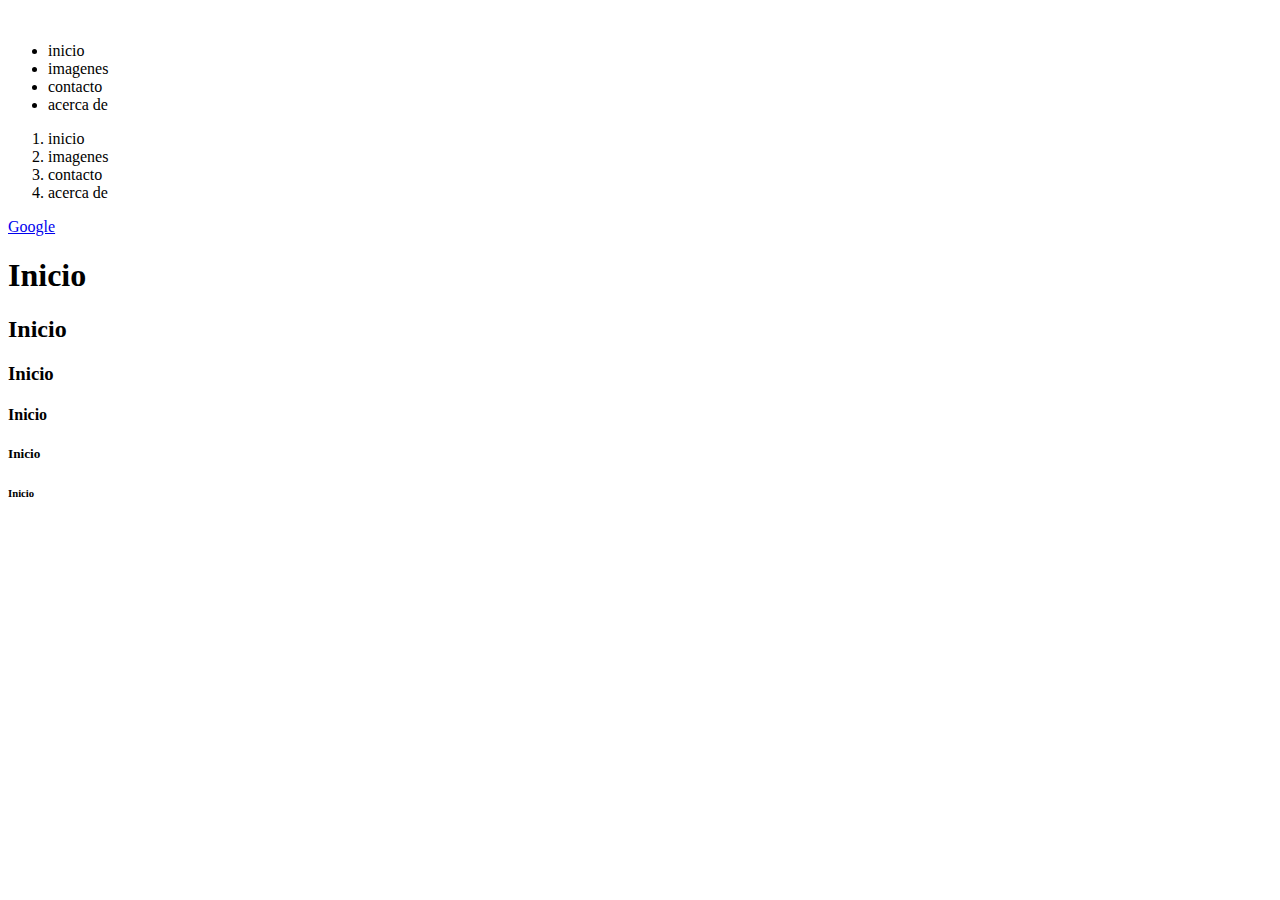
==== index.html @ 2a0a6191 "Mi primer commit" ====
<!DOCTYPE html>
<html lang="es">
<head>
    <meta charset="UTF-8">
    <meta name="viewport" content="width=device-width, initial-scale=1.0">
    <title>Document</title>
</head>
<body>
<!--ESTRUCTURA N° 1 = header/nav-->
<header>
    <img src="" alt="">
    <nav>
        <ul>
            <li>inicio</li>
            <li>imagenes</li>
            <li>contacto</li>
            <li>acerca de</li>

        
        </ul>
        <ol>
            <li>inicio</li>
            <li>imagenes</li>
            <li>contacto</li>
            <li>acerca de</li>
        </ol>

        <a href="https://www.google.com.ar/">Google</a>
    </nav>
</header>
    <!--ESTRUCTIRA N°2 main-->
    <main>

        <h1>Inicio</h1>
        <h2>Inicio</h2>
        <h3>Inicio</h3>
        <h4>Inicio</h4>
        <h5>Inicio</h5>
        <h6>Inicio</h6>

        <section>
            <article>

            </article>
        </section>
    </main>


    <!--ESTRUCTIRA N°3 footer-->

    <footer>

    </footer>
</body>
</html>
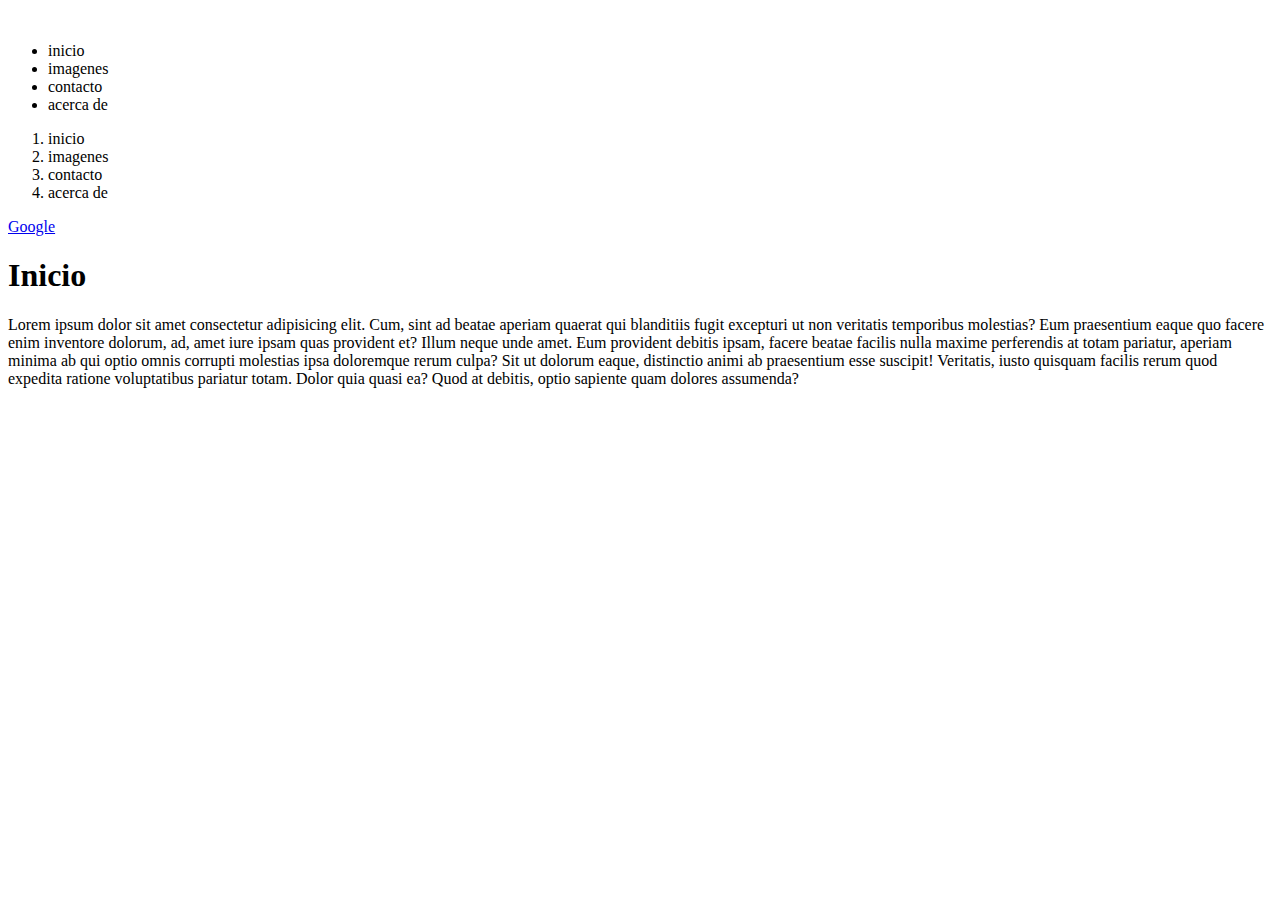
==== commit 7bc51476: "se agrega p al main y style a css" ====
--- a/index.html
+++ b/index.html
@@ -3,6 +3,7 @@
 <head>
     <meta charset="UTF-8">
     <meta name="viewport" content="width=device-width, initial-scale=1.0">
+    <link rel="stylesheet" href="css/style.css">
     <title>Document</title>
 </head>
 <body>
@@ -32,12 +33,7 @@
     <main>
 
         <h1>Inicio</h1>
-        <h2>Inicio</h2>
-        <h3>Inicio</h3>
-        <h4>Inicio</h4>
-        <h5>Inicio</h5>
-        <h6>Inicio</h6>
-
+        <p>Lorem ipsum dolor sit amet consectetur adipisicing elit. Cum, sint ad beatae aperiam quaerat qui blanditiis fugit excepturi ut non veritatis temporibus molestias? Eum praesentium eaque quo facere enim inventore dolorum, ad, amet iure ipsam quas provident et? Illum neque unde amet. Eum provident debitis ipsam, facere beatae facilis nulla maxime perferendis at totam pariatur, aperiam minima ab qui optio omnis corrupti molestias ipsa doloremque rerum culpa? Sit ut dolorum eaque, distinctio animi ab praesentium esse suscipit! Veritatis, iusto quisquam facilis rerum quod expedita ratione voluptatibus pariatur totam. Dolor quia quasi ea? Quod at debitis, optio sapiente quam dolores assumenda?</p>
         <section>
             <article>
 
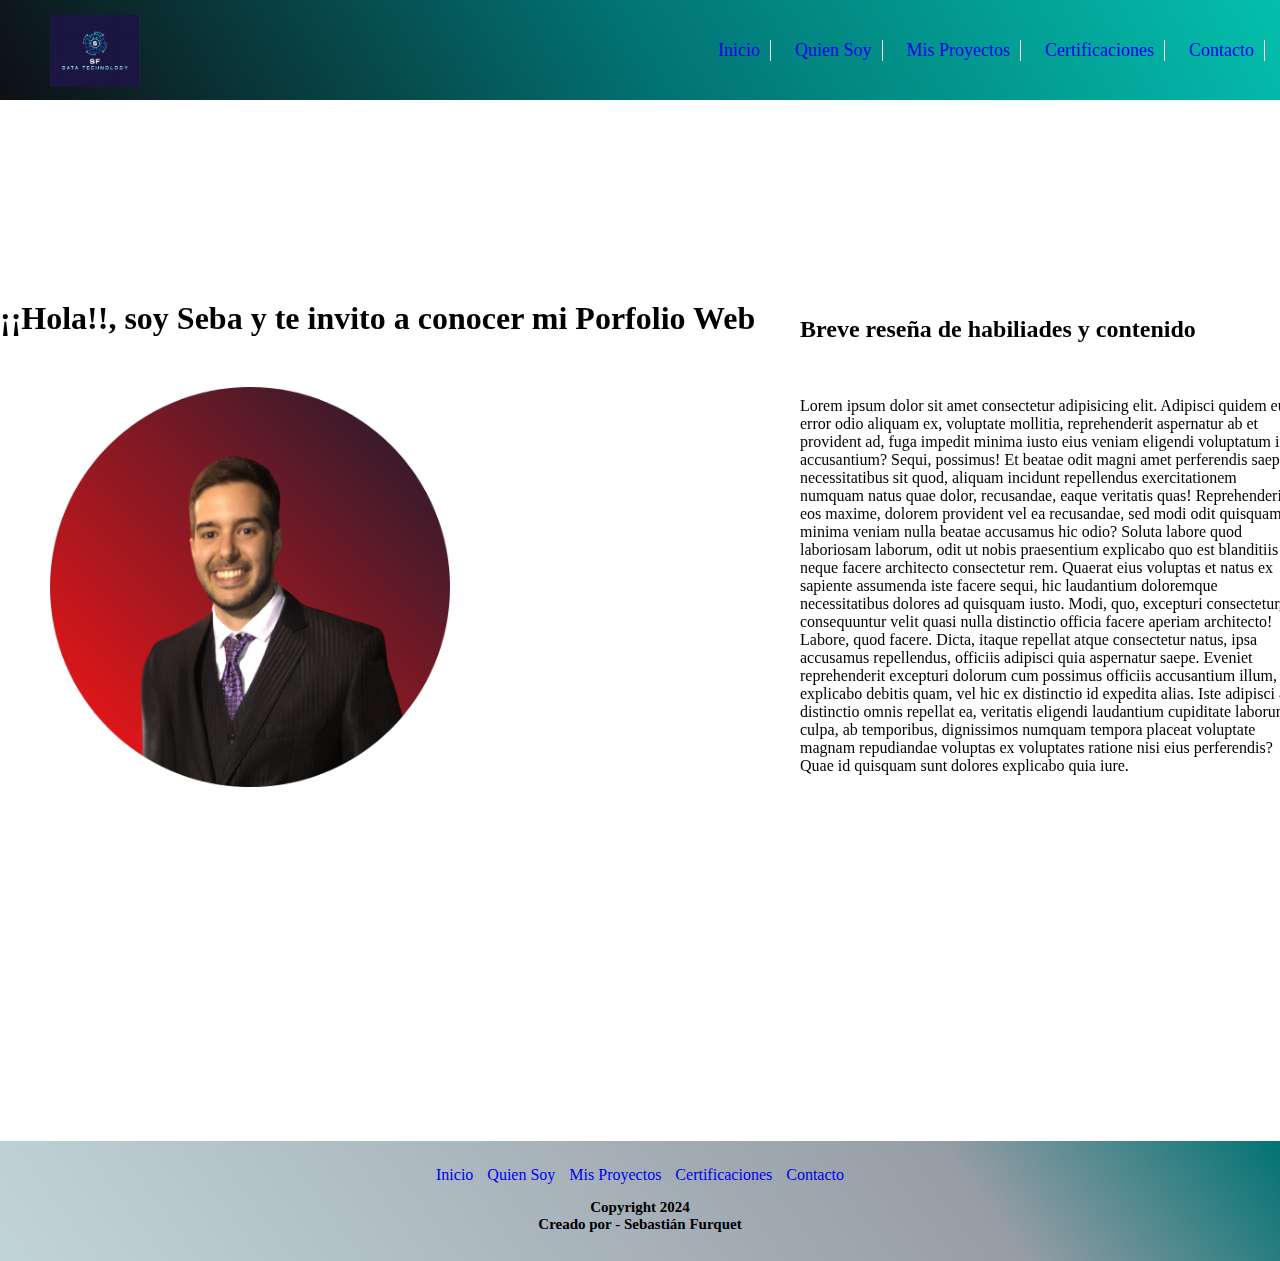
==== commit 319096e1: "archivos nuevos" ====
--- a/index.html
+++ b/index.html
@@ -3,49 +3,88 @@
 <head>
     <meta charset="UTF-8">
     <meta name="viewport" content="width=device-width, initial-scale=1.0">
+
+<!--LIBRERIA DE ICONOS FONT-AWESOME-->
+    <link rel="stylesheet" href="https://cdnjs.cloudflare.com/ajax/libs/font-awesome/6.7.1/css/all.min.css" integrity="sha512-5Hs3dF2AEPkpNAR7UiOHba+lRSJNeM2ECkwxUIxC1Q/FLycGTbNapWXB4tP889k5T5Ju8fs4b1P5z/iB4nMfSQ==" crossorigin="anonymous" referrerpolicy="no-referrer" />
+
+    <!--ENLACE LINK A ESTILOS PROPIOS Y TITULO-->
     <link rel="stylesheet" href="css/style.css">
-    <title>Document</title>
+    
+    <title>Inicio</title>
 </head>
-<body>
-<!--ESTRUCTURA N° 1 = header/nav-->
-<header>
-    <img src="" alt="">
-    <nav>
-        <ul>
-            <li>inicio</li>
-            <li>imagenes</li>
-            <li>contacto</li>
-            <li>acerca de</li>
 
+<!--BODY-->  
+<body id="body">
+    
+    <!--N°1 <== HEADER/NAV-->
+
+    <header id="header">
+        <img class="navLogo" src="icons/logo.png" alt="">
+        <nav id="nav">
+            <ul>
+                <li><a href="#">Inicio</a></li>
+                <li><a href="pages/quien_soy.html">Quien Soy</a></li>
+                <li><a href="pages/mis_proyectos.html">Mis Proyectos</a></li>
+                <li><a href="pages/certificaciones.html">Certificaciones</a></li>
+                <li><a href="pages/contacto.html">Contacto</a></li>
+            </ul>
+            
+        </nav>
+    </header>
+
+
+
+    <!--N°2 <== MAIN-->
+    <main id="main">
+
+        <!--Lado izquierdo-->
+        <section class="mainIzquierdo">
+            <h1>¡¡Hola!!, soy Seba y te invito a conocer mi Porfolio Web</h1>
         
-        </ul>
-        <ol>
-            <li>inicio</li>
-            <li>imagenes</li>
-            <li>contacto</li>
-            <li>acerca de</li>
-        </ol>
+            <img class="mainSeba_fondo" src="images/seba_fondo.png" alt="">
+        </section>
 
-        <a href="https://www.google.com.ar/">Google</a>
-    </nav>
-</header>
-    <!--ESTRUCTIRA N°2 main-->
-    <main>
+        <!--Lado derecho-->
+        <section class="mainDerecho">
+            <h2>Breve reseña de habiliades y contenido</h2>
+        <br>
+        <br>
+        <br>
+        <p>Lorem ipsum dolor sit amet consectetur adipisicing elit. Adipisci quidem eum error odio aliquam ex, voluptate mollitia, reprehenderit aspernatur ab et provident ad, fuga impedit minima iusto eius veniam eligendi voluptatum iure accusantium? Sequi, possimus! Et beatae odit magni amet perferendis saepe necessitatibus sit quod, aliquam incidunt repellendus exercitationem numquam natus quae dolor, recusandae, eaque veritatis quas! Reprehenderit eos maxime, dolorem provident vel ea recusandae, sed modi odit quisquam minima veniam nulla beatae accusamus hic odio? Soluta labore quod laboriosam laborum, odit ut nobis praesentium explicabo quo est blanditiis neque facere architecto consectetur rem. Quaerat eius voluptas et natus ex sapiente assumenda iste facere sequi, hic laudantium doloremque necessitatibus dolores ad quisquam iusto. Modi, quo, excepturi consectetur, consequuntur velit quasi nulla distinctio officia facere aperiam architecto! Labore, quod facere. Dicta, itaque repellat atque consectetur natus, ipsa accusamus repellendus, officiis adipisci quia aspernatur saepe. Eveniet reprehenderit excepturi dolorum cum possimus officiis accusantium illum, et explicabo debitis quam, vel hic ex distinctio id expedita alias. Iste adipisci aut distinctio omnis repellat ea, veritatis eligendi laudantium cupiditate laborum culpa, ab temporibus, dignissimos numquam tempora placeat voluptate magnam repudiandae voluptas ex voluptates ratione nisi eius perferendis? Quae id quisquam sunt dolores explicabo quia iure.
+        </p>
+        </section>
+        
 
-        <h1>Inicio</h1>
-        <p>Lorem ipsum dolor sit amet consectetur adipisicing elit. Cum, sint ad beatae aperiam quaerat qui blanditiis fugit excepturi ut non veritatis temporibus molestias? Eum praesentium eaque quo facere enim inventore dolorum, ad, amet iure ipsam quas provident et? Illum neque unde amet. Eum provident debitis ipsam, facere beatae facilis nulla maxime perferendis at totam pariatur, aperiam minima ab qui optio omnis corrupti molestias ipsa doloremque rerum culpa? Sit ut dolorum eaque, distinctio animi ab praesentium esse suscipit! Veritatis, iusto quisquam facilis rerum quod expedita ratione voluptatibus pariatur totam. Dolor quia quasi ea? Quod at debitis, optio sapiente quam dolores assumenda?</p>
-        <section>
-            <article>
+    </main>
+
+
+
+
+    <!--N°3 <== FOOTER-->
+    <footer id="footer">
+
+        <section class="footerNav">
+            <ul>
+                <li><a href="#">Inicio</a></li>
+                <li><a href="pages/quien_soy.html">Quien Soy</a></li>
+                <li><a href="pages/mis_proyectos.html">Mis Proyectos</a></li>
+                <li><a href="pages/certificaciones.html">Certificaciones</a></li>
+                <li><a href="pages/contacto.html">Contacto</a></li>
+            </ul>
+
+            <article class="footerNav-copy">
+                <h2>Copyright 2024</h2>
+                <h2>Creado por - Sebastián Furquet</h2>
 
             </article>
         </section>
-    </main>
 
-
-    <!--ESTRUCTIRA N°3 footer-->
-
-    <footer>
-
+        <section class="footerRedes">
+            <a href="https://www.linkedin.com/in/sebastian-furquet-332986133/" target="_blank"><i class="fa-brands fa-linkedin"></i></a>
+            <a href="https://www.instagram.com/sebafurquet/" target="_blank"><i class="fa-brands fa-instagram"></i></a>
+            <a href="https://www.facebook.com/sebastian.furquet" target="_blank"><i class="fa-brands fa-facebook"></i></a>            
+        </section>
     </footer>
 </body>
-</html>
+
+</html>--- a/css/style.css
+++ b/css/style.css
@@ -0,0 +1,126 @@
+/*ESTILOS RESET*/
+*{
+    padding: 0;
+    margin: 0;
+    box-sizing: border-box;
+}
+
+ul{
+    display: inline-block;
+}
+
+li{
+    list-style: none;
+    display: inline-block;
+    margin: 5px;
+}
+
+a{
+    text-decoration: none ;
+}
+
+/*////////////////////////////////////////////////////*/
+
+/*ESTILOS BODY*/
+
+#body{
+    max-width: 100%;
+}
+
+
+
+/*ESTILOS HEADER*/
+#header{
+    width: 100%;
+    height: 100px;
+    background: linear-gradient(60deg, rgba(14,15,19,1) 0%, rgba(2,115,115,1) 50%, rgba(4,191,173,1) 100%);
+    position: fixed;
+}
+
+.navLogo{
+    width: 90px;
+    position: relative;
+    top: 15px;
+    left: 50px;
+}
+
+/* Nota: Sacar la posicion absoluta cuando aplique Flexbox*/
+#nav{
+    width: 100%;
+    height: 100%;
+    text-align: right;
+    position: absolute;
+    top: 35px;
+}
+
+
+
+#nav a {
+    display: inline-block;
+    font-size: 18px;
+    margin-right: 10px;
+    padding-right: 10px;
+    border-right: 1px solid white;
+}
+
+
+/*ESTILOS MAIN = INDEX*/
+#main{
+    max-width: 1400px;
+    margin: 0 auto ;
+    padding-top: 100px;
+}
+
+/*MAIN INDEX IZQUIERDO*/
+/*Recordatorio sacar las posiciones relativas cuando aplique Flexbox*/
+
+.mainIzquierdo {
+    position: relative;
+    top: 200px;
+}
+
+.mainSeba_fondo{
+    width: 500px;
+    height: 500px;
+}
+
+/*MAIN INDEX DERECHO*/
+/*Recordatorio sacar las posiciones relativas cuando aplique Flexbox*/
+
+.mainDerecho {
+    width: 500px;
+    height: 500px;
+    position: relative;
+    left: 800px;
+    bottom: 325px;
+}
+
+/*ESTILOS FOOTER*/
+/*Recordatorio sacar las posiciones relativas cuando aplique Flexbox*/
+
+#footer {
+    width: 100%;
+    height: 120px; ;
+    background: linear-gradient(234deg, rgba(2,115,115,1) 0%, rgba(151,157,166,1) 25%, rgba(193,212,217,1) 100%)
+}
+
+.footerNav {
+    text-align: center;
+    position: relative;
+    top: 20px ;
+}
+
+.footerNav-copy {
+    font-size: 10px;
+    text-align: center;
+    position: relative;
+    top: 10px;
+}
+
+.footerRedes {
+    text-align: right; 
+    font-size: 30px;
+    position: relative;
+    bottom: 15px;
+    right: 15px;
+}